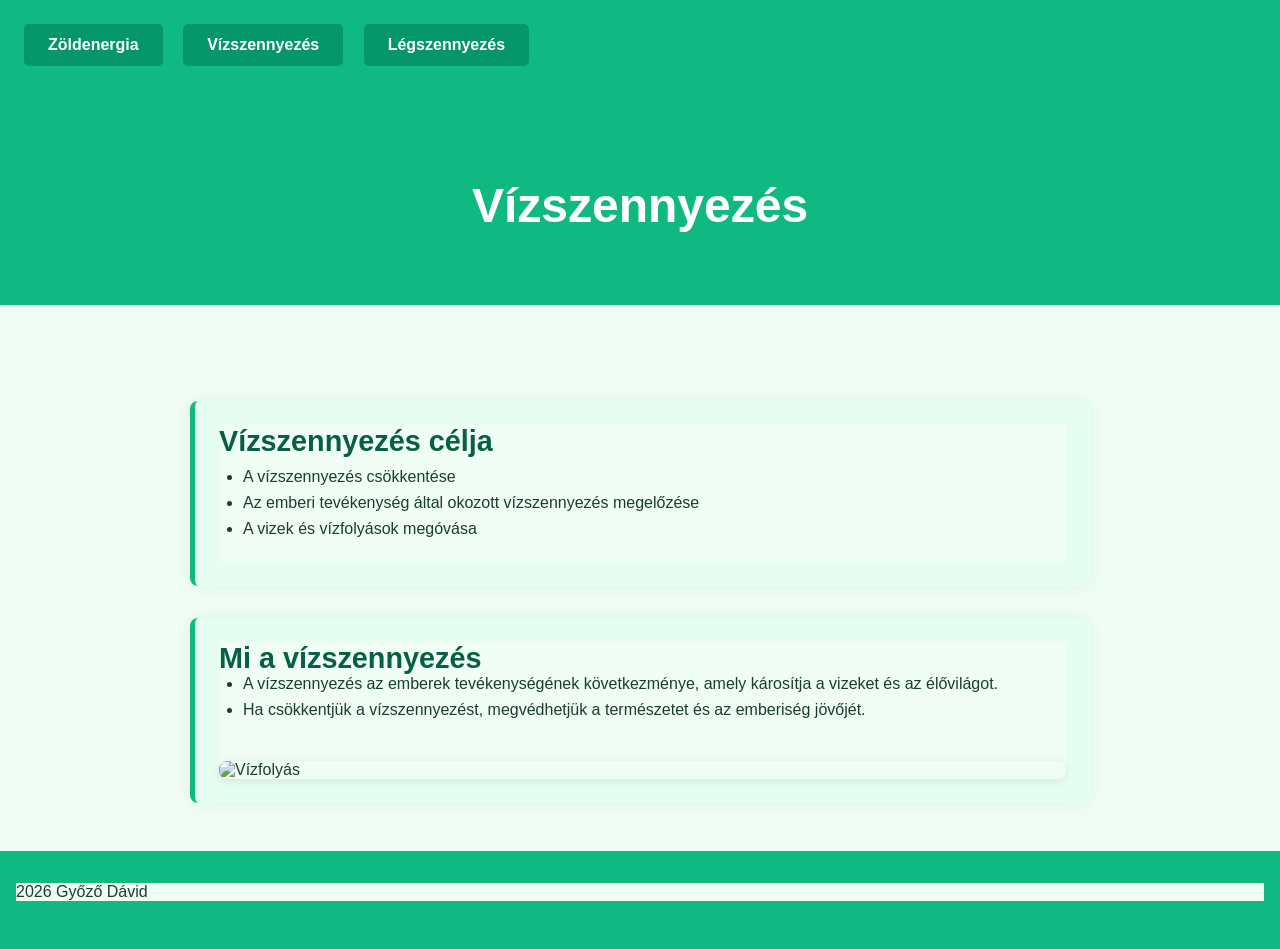
==== index2.html @ 866cf380 "indexek és a képek beillesztve" ====
<!doctype html>
<html lang="hu">
  <head>
    <meta charset="UTF-8" />
    <meta name="keywords" content="természet, vízszennyezés, gyakorlás">
    <meta name="description" content="Zöldenergia, vízszennyezés és légszennyezés információs oldal" />
    <meta name="author" content="Győző Dávid" />
    <meta name="viewport" content="width=device-width, initial-scale=1.0" />
    <title>Győző Dávid</title>
    <link rel="stylesheet" href="style.css"/>
  </head>
  <body>
    <header>
      <nav>
        <a href="index.html" class="button">Zöldenergia</a>
        <a href="index2.html" class="button">Vízszennyezés</a>
        <a href="index3.html" class="button">Légszennyezés</a>
      </nav>

      <h1>Vízszennyezés</h1>
    </header>
    <article>
      <section>
        <div class="szoveg">
          <h2>Vízszennyezés célja</h2>
          <ul>
            <li>A vízszennyezés csökkentése</li>
            <li>
              Az emberi tevékenység által okozott vízszennyezés megelőzése
            </li>
            <li>A vizek és vízfolyások megóvása</li>
          </ul>
        </div>
      </section>

      <section>
        <div class="szoveg">
          <div>
            <h2>Mi a vízszennyezés</h2>
            <ul>
              <li>
                A vízszennyezés az emberek tevékenységének következménye, amely károsítja a vizeket és az élővilágot.
              </li>
              <li>
                Ha csökkentjük a vízszennyezést, megvédhetjük a természetet és az emberiség jövőjét.
              </li>
            </ul>
          </div>
          <img src="kepek/viz.jpg" alt="Vízfolyás" />
        </div>
      </section>
    </article>
    <footer>
      <p>2026 Győző Dávid</p>
    </footer>
  </body>
</html>
---- style.css ----
* {
    font-family: 'Segoe UI', Tahoma, Geneva, Verdana, sans-serif;
    background-color: #f0fdf4;
    color: #1a3e2e;
    margin: 0;
    padding: 0;
}

nav {
    background-color: #10b981;
    padding: 1rem;
    padding-bottom: 2rem;
}

.button {
    color: white;
    background-color: #059669;
    text-decoration: none;
    padding: 0.75em 1.5em;
    border-radius: 5px;
    margin: 0.5em;
    font-weight: bold;
    display: inline-block;
    transition: background-color 0.3s ease;
}

.button:hover {
    background-color: #047857;
}

h1 {
    text-align: center;
    background-color: #10b981;
    color: white;
    padding: 1.5em;
    margin-bottom: 2em;
    font-size: 3em;
}

article {
    max-width: 900px;
    margin: 0 auto;
    padding: 0 1em;
}

section {
    background-color: #e6fef1;
    border-left: 5px solid #10b981;
    padding: 1.5em;
    margin-bottom: 2em;
    border-radius: 8px;
    box-shadow: 0 0 15px rgba(16, 185, 129, 0.1);
}

.szoveg {
    display: grid;
    grid-template-columns: 1fr;
    gap: 10px;
}

h2 {
    color: #065f46;
    margin-top: 0;
    font-size: 1.8rem;
}

p {
    margin-bottom: 1em;
    text-align: justify;
}

ul, ol{
    margin-left: 1.5em;
    margin-bottom: 1em;
}

li {
    margin-bottom: 0.5em;
    text-align: justify;
}

img {
    width: 100%;
    border-radius: 8px;
    margin-top: 1rem;
    box-shadow: 0 2px 8px rgba(0, 0, 0, 0.1);
}

footer {
    background-color: #10b981;
    color: white;
    text-align: center;
    padding: 2em 1em;
    margin-top: 3em;
}


@media screen and (max-width: 600px) {
    html, body {
        font-size: 16px;
    }

    h1 {
        font-size: 2em;
        padding: 1em;
    }

    .szoveg {
        grid-template-columns: 1fr;
        gap: 10px;
    }

    nav {
        display: flex;
        flex-direction: column;
    }

    .button {
        display: block;
        width: 100%;
        text-align: center;
        margin: 0.5em 0;
    }

    article {
        padding: 0 0.5em;
    }

    section {
        padding: 1em;
    }

    h2 {
        font-size: 1.5rem;
    }
}
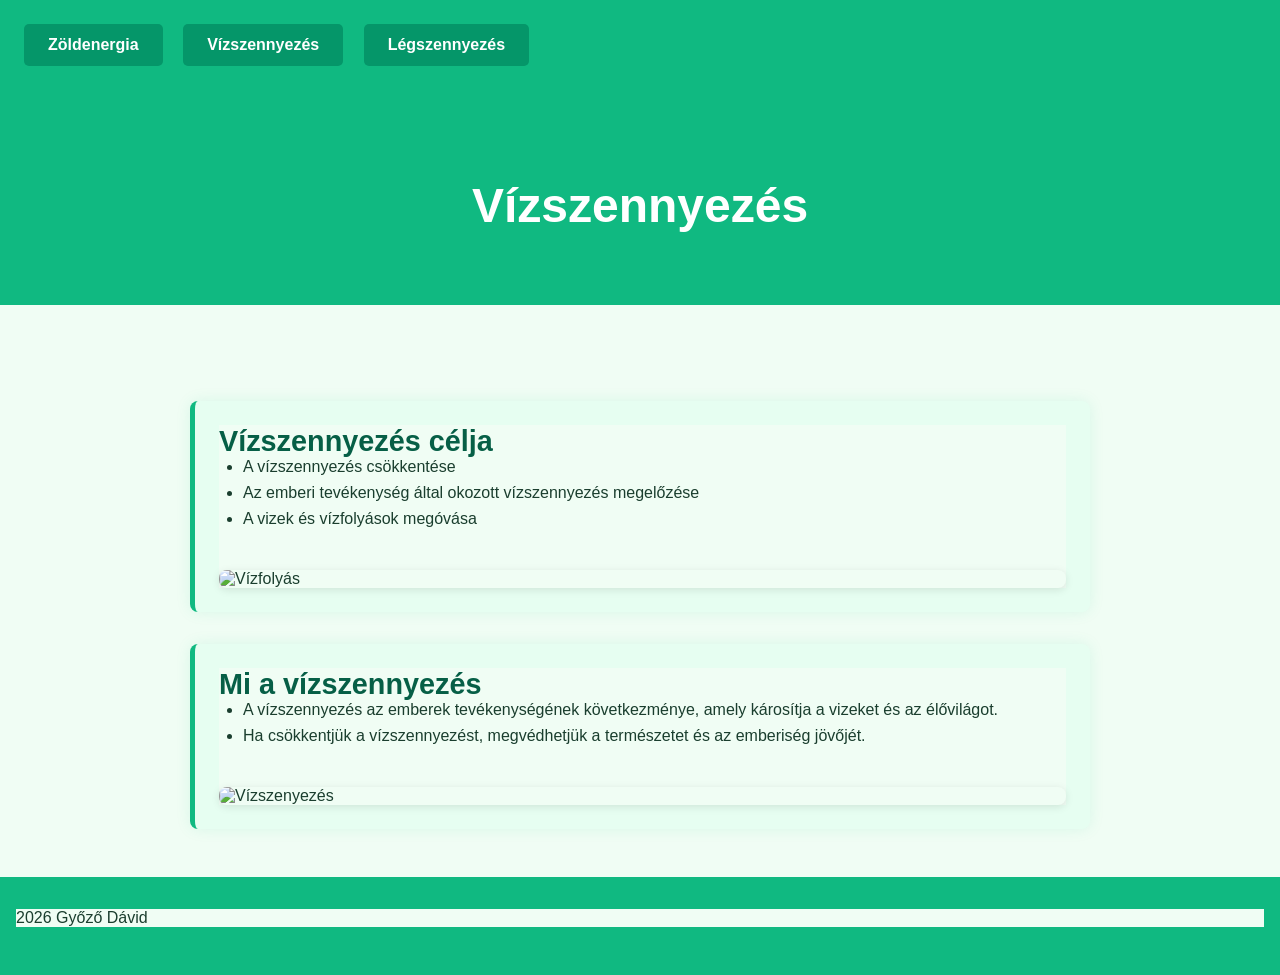
==== commit a185b756: "Kep javitasok" ====
--- a/index2.html
+++ b/index2.html
@@ -2,12 +2,15 @@
 <html lang="hu">
   <head>
     <meta charset="UTF-8" />
-    <meta name="keywords" content="természet, vízszennyezés, gyakorlás">
-    <meta name="description" content="Zöldenergia, vízszennyezés és légszennyezés információs oldal" />
+    <meta name="keywords" content="természet, vízszennyezés, gyakorlás" />
+    <meta
+      name="description"
+      content="Zöldenergia, vízszennyezés és légszennyezés információs oldal"
+    />
     <meta name="author" content="Győző Dávid" />
     <meta name="viewport" content="width=device-width, initial-scale=1.0" />
     <title>Győző Dávid</title>
-    <link rel="stylesheet" href="style.css"/>
+    <link rel="stylesheet" href="style.css" />
   </head>
   <body>
     <header>
@@ -22,14 +25,17 @@
     <article>
       <section>
         <div class="szoveg">
-          <h2>Vízszennyezés célja</h2>
-          <ul>
-            <li>A vízszennyezés csökkentése</li>
-            <li>
-              Az emberi tevékenység által okozott vízszennyezés megelőzése
-            </li>
-            <li>A vizek és vízfolyások megóvása</li>
-          </ul>
+          <div>
+            <h2>Vízszennyezés célja</h2>
+            <ul>
+              <li>A vízszennyezés csökkentése</li>
+              <li>
+                Az emberi tevékenység által okozott vízszennyezés megelőzése
+              </li>
+              <li>A vizek és vízfolyások megóvása</li>
+            </ul>
+          </div>
+          <img src="kepek/viz.jpg" alt="Vízfolyás" />
         </div>
       </section>
 
@@ -39,14 +45,16 @@
             <h2>Mi a vízszennyezés</h2>
             <ul>
               <li>
-                A vízszennyezés az emberek tevékenységének következménye, amely károsítja a vizeket és az élővilágot.
+                A vízszennyezés az emberek tevékenységének következménye, amely
+                károsítja a vizeket és az élővilágot.
               </li>
               <li>
-                Ha csökkentjük a vízszennyezést, megvédhetjük a természetet és az emberiség jövőjét.
+                Ha csökkentjük a vízszennyezést, megvédhetjük a természetet és
+                az emberiség jövőjét.
               </li>
             </ul>
           </div>
-          <img src="kepek/viz.jpg" alt="Vízfolyás" />
+          <img src="kepek/viz2.jpg" alt="Vízszenyezés" />
         </div>
       </section>
     </article>
--- a/style.css
+++ b/style.css
@@ -111,8 +111,9 @@
     }
 
     nav {
-        display: flex;
-        flex-direction: column;
+        display: grid;
+        grid-template-columns: 1fr;
+        gap: 0.5em;
     }
 
     .button {
